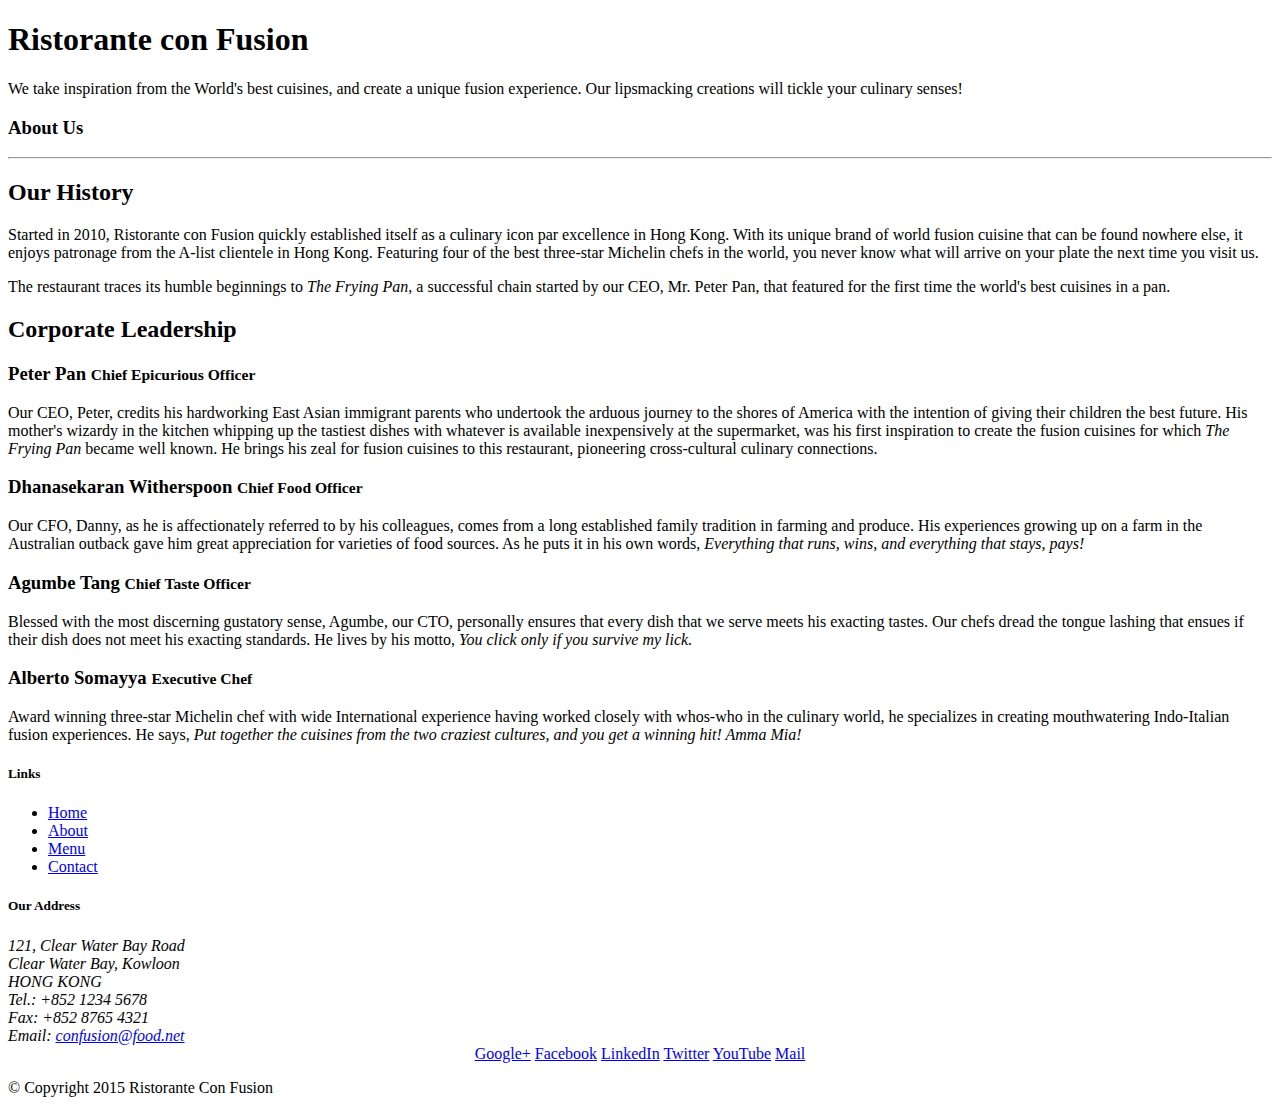
==== aboutus.html @ dd8f927a "Bootstrap Part 1" ====
<!DOCTYPE html>
<html lang="en">

<head>

     <!-- Required meta tags always come first -->
    <meta charset="utf-8">
    <meta name="viewport" content="width=device-width, initial-scale=1, shrink-to-fit=no">
    <meta http-equiv="x-ua-compatible" content="ie=edge">

    <!-- Bootstrap CSS -->
    <link rel="stylesheet" href="node_modules/bootstrap/dist/css/bootstrap.min.css">   

    <title>Ristorante Con Fusion: About Us</title>

</head>

<body>

    <header class="jumbotron">
        <div class="container">
            <div class="row row-header">
                <div class="col-12 col-sm-8">
                    <h1>Ristorante con Fusion</h1>
                    <p>We take inspiration from the World's best cuisines, and create a unique fusion experience. Our lipsmacking creations will tickle your culinary senses!</p>
                </div>
                <div class="col col-sm">
                </div>
            </div>
        </div>
    </header>

    <div>
        <div>
            <div>
               <h3>About Us</h3>
               <hr>
            </div>
        </div>
        
        <div>
            <div>
                <h2>Our History</h2>
                <p>Started in 2010, Ristorante con Fusion quickly established itself as a culinary icon par excellence in Hong Kong. With its unique brand of world fusion cuisine that can be found nowhere else, it enjoys patronage from the A-list clientele in Hong Kong.  Featuring four of the best three-star Michelin chefs in the world, you never know what will arrive on your plate the next time you visit us.</p>
                <p>The restaurant traces its humble beginnings to <em>The Frying Pan</em>, a successful chain started by our CEO, Mr. Peter Pan, that featured for the first time the world's best cuisines in a pan.</p>
            </div>
            <div>
            </div>
        </div>


        <div>
            <div>
                <h2>Corporate Leadership</h2>
                <h3>Peter Pan <small>Chief Epicurious Officer</small></h3>
                <p>Our CEO, Peter, credits his hardworking East Asian immigrant parents who undertook the arduous journey to the shores of America with the intention of giving their children the best future. His mother's wizardy in the kitchen whipping up the tastiest dishes with whatever is available inexpensively at the supermarket, was his first inspiration to create the fusion cuisines for which <em>The Frying Pan</em> became well known. He brings his zeal for fusion cuisines to this restaurant, pioneering cross-cultural culinary connections.</p>
                <h3>Dhanasekaran Witherspoon <small>Chief Food Officer</small></h3>
                <p>Our CFO, Danny, as he is affectionately referred to by his colleagues, comes from a long established family tradition in farming and produce. His experiences growing up on a farm in the Australian outback gave him great appreciation for varieties of food sources. As he puts it in his own words, <em>Everything that runs, wins, and everything that stays, pays!</em></p>
                <h3>Agumbe Tang <small>Chief Taste Officer</small></h3>
                <p>Blessed with the most discerning gustatory sense, Agumbe, our CTO, personally ensures that every dish that we serve meets his exacting tastes. Our chefs dread the tongue lashing that ensues if their dish does not meet his exacting standards. He lives by his motto, <em>You click only if you survive my lick.</em></p>
                <h3>Alberto Somayya <small>Executive Chef</small></h3>
                <p>Award winning three-star Michelin chef with wide International experience having worked closely with whos-who in the culinary world, he specializes in creating mouthwatering Indo-Italian fusion experiences. He says, <em>Put together the cuisines from the two craziest cultures, and you get a winning hit! Amma Mia!</em></p>
            </div>
       </div>

    </div>

    <footer class="footer">
        <div class="container-fluid">
            <div class="row">             
                <div class="col-5 offset-1 col-sm-2">
                    <h5>Links</h5>
                    <ul class="list-unstyled">
                        <li><a href="#">Home</a></li>
                        <li><a href="#">About</a></li>
                        <li><a href="#">Menu</a></li>
                        <li><a href="#">Contact</a></li>
                    </ul>
                </div>
                <div class="col-6 col-sm-5">
                    <h5>Our Address</h5>
                    <address>
		              121, Clear Water Bay Road<br>
		              Clear Water Bay, Kowloon<br>
		              HONG KONG<br>
		              Tel.: +852 1234 5678<br>
		              Fax: +852 8765 4321<br>
		              Email: <a href="mailto:confusion@food.net">confusion@food.net</a>
		           </address>
                </div>
                <div class="col-sm align-self-center">
                    <div style="text-align:center">
                        <a href="http://google.com/+">Google+</a>
                        <a href="http://www.facebook.com/profile.php?id=">Facebook</a>
                        <a href="http://www.linkedin.com/in/">LinkedIn</a>
                        <a href="http://twitter.com/">Twitter</a>
                        <a href="http://youtube.com/">YouTube</a>
                        <a href="mailto:">Mail</a>
                    </div>
                </div>
           </div>
           <div class="row justify-content-center">             
                <div class="col-auto">
                    <p>© Copyright 2015 Ristorante Con Fusion</p>
                </div>
           </div>
        </div>
    </footer>
<!-- jQuery first, then Tether, then Bootstrap JS. -->
    <script src="node_modules/jquery/dist/jquery.min.js"></script>
    <script src="node_modules/tether/dist/js/tether.min.js"></script>
    <script src="node_modules/bootstrap/dist/js/bootstrap.min.js"></script>
</body>

</html>
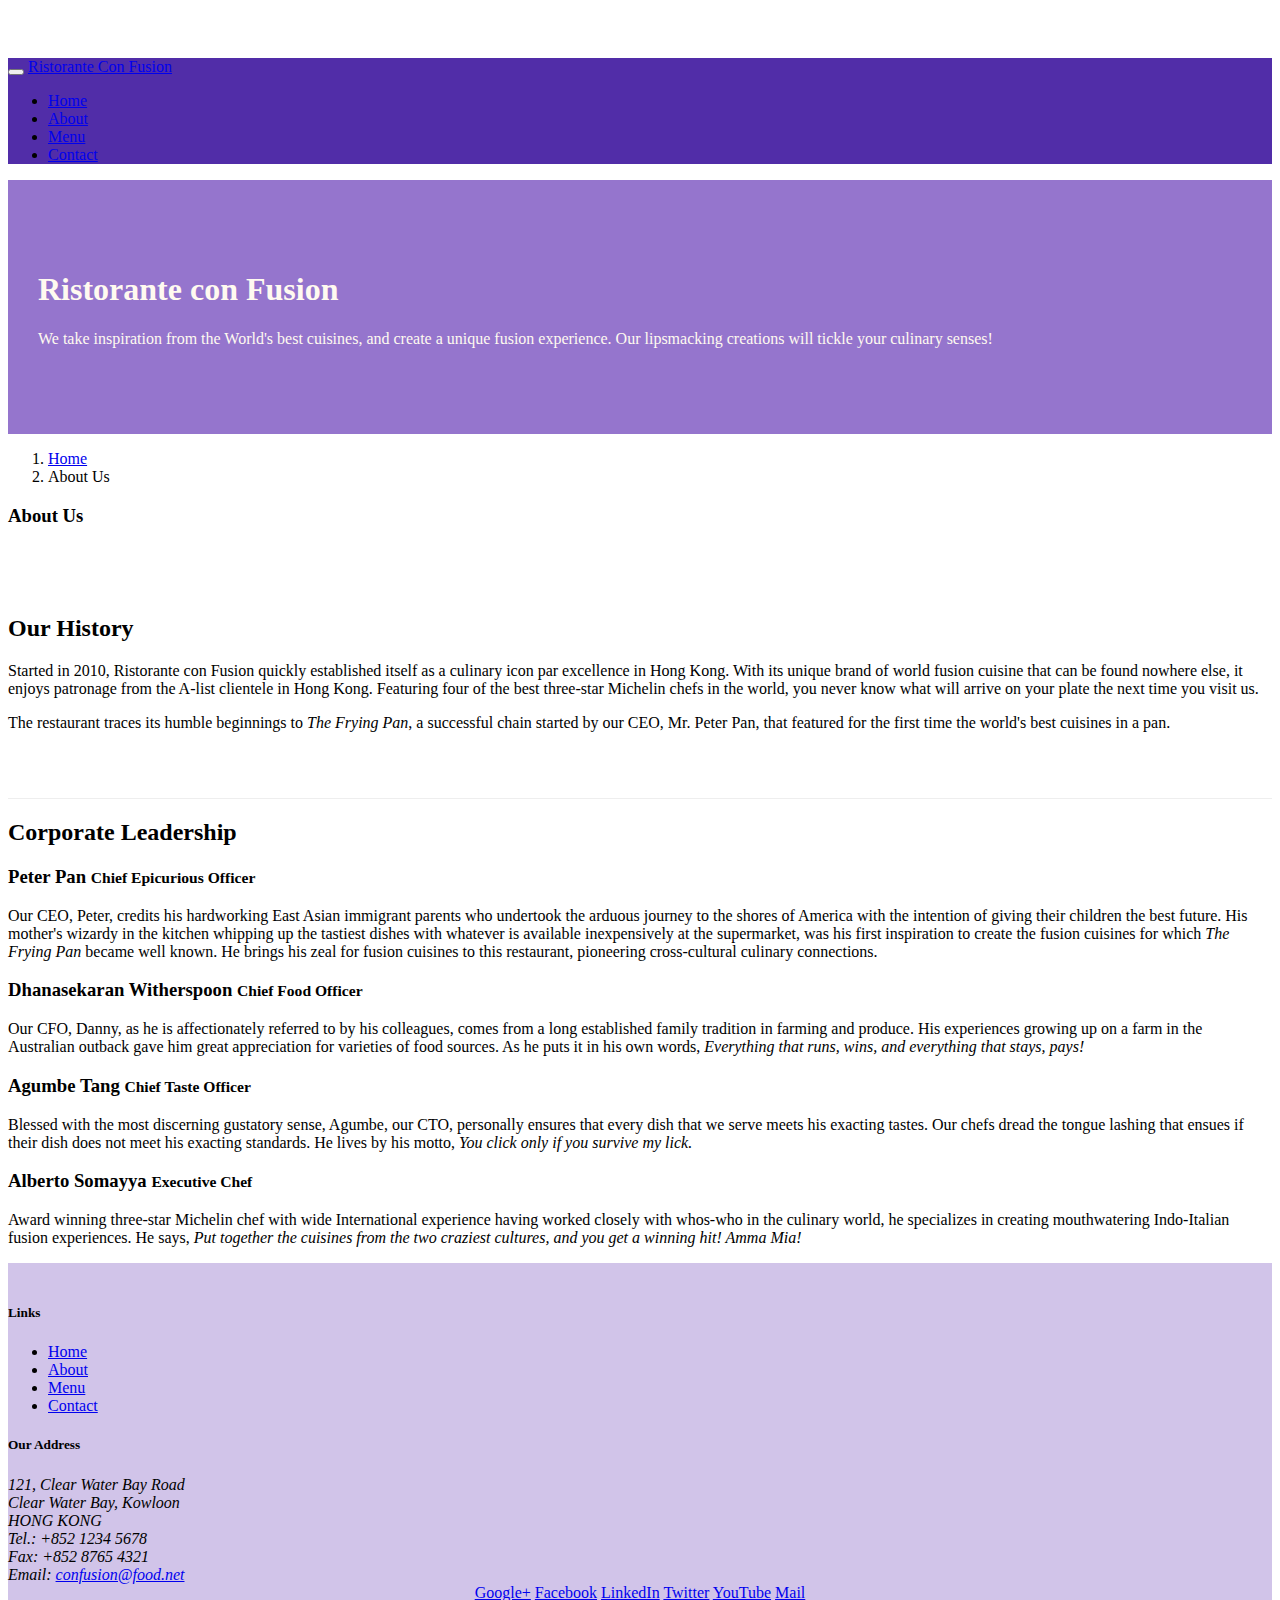
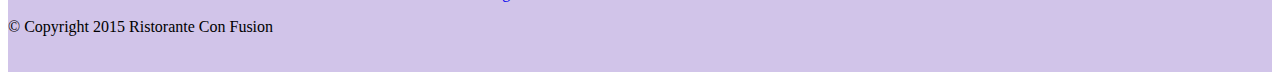
==== commit 287d7002: "navbar and navbar styling" ====
--- a/aboutus.html
+++ b/aboutus.html
@@ -11,13 +11,31 @@
     <!-- Bootstrap CSS -->
     <link rel="stylesheet" href="node_modules/bootstrap/dist/css/bootstrap.min.css">   
 
+    <link rel="stylesheet" href="css/styles.css">
+
     <title>Ristorante Con Fusion: About Us</title>
 
 </head>
 
 <body>
+<nav class="navbar navbar-inverse navbar-toggleable-sm fixed-top">
+        <div class="container">
+        <button class="navbar-toggler" type="button" data-toggle="collapse" data-target="#Navbar">
+            <span class="navbar-toggler-icon"></span>            
+        </button>
+        <a class="navbar-brand" href="./index.html">Ristorante Con Fusion</a>
+        <div class="collapse navbar-collapse" id="Navbar">
+            <ul class="navbar-nav">
+                <li class="nav-item"><a class="nav-link" href="./index.html">Home</a></li>
+                <li class="nav-item active"><a class="nav-link" href="#">About</a></li>
+                <li class="nav-item"><a class="nav-link" href="#">Menu</a></li>
+                <li class="nav-item"><a class="nav-link" href="#">Contact</a></li>
+            </ul> 
+        </div>
+        </div>       
+    </nav>
 
-    <header class="jumbotron">
+    <header class="jumbotron" id="about-jumbotron">
         <div class="container">
             <div class="row row-header">
                 <div class="col-12 col-sm-8">
@@ -31,35 +49,42 @@
     </header>
 
     <div>
-        <div>
-            <div>
-               <h3>About Us</h3>
-               <hr>
+        <div class="container">
+            <div class="row">
+                <ol class ="col-12 breadcrumb">
+                <li class="breadcrumb-item"><a href="./index.html">Home</a></li>
+                <li class="breadcrumb-item active"><a>About Us</a></li>
+                </ol>    
+                <div class ="col-12">
+                    <h3>About Us</h3>
+                </div>    
             </div>
         </div>
         
-        <div>
-            <div>
-                <h2>Our History</h2>
-                <p>Started in 2010, Ristorante con Fusion quickly established itself as a culinary icon par excellence in Hong Kong. With its unique brand of world fusion cuisine that can be found nowhere else, it enjoys patronage from the A-list clientele in Hong Kong.  Featuring four of the best three-star Michelin chefs in the world, you never know what will arrive on your plate the next time you visit us.</p>
-                <p>The restaurant traces its humble beginnings to <em>The Frying Pan</em>, a successful chain started by our CEO, Mr. Peter Pan, that featured for the first time the world's best cuisines in a pan.</p>
-            </div>
+        <div class="container">
+            <div class="row row-content">
+                <div class="col-sm-6 col-xs-12">
+                    <h2>Our History</h2>
+                    <p>Started in 2010, Ristorante con Fusion quickly established itself as a culinary icon par excellence in Hong Kong. With its unique brand of world fusion cuisine that can be found nowhere else, it enjoys patronage from the A-list clientele in Hong Kong.  Featuring four of the best three-star Michelin chefs in the world, you never know what will arrive on your plate the next time you visit us.</p>
+                    <p>The restaurant traces its humble beginnings to <em>The Frying Pan</em>, a successful chain started by our CEO, Mr. Peter Pan, that featured for the first time the world's best cuisines in a pan.</p>
+                </div>
+            </div>    
             <div>
             </div>
         </div>
 
 
-        <div>
+        <div class="container">
             <div>
                 <h2>Corporate Leadership</h2>
                 <h3>Peter Pan <small>Chief Epicurious Officer</small></h3>
-                <p>Our CEO, Peter, credits his hardworking East Asian immigrant parents who undertook the arduous journey to the shores of America with the intention of giving their children the best future. His mother's wizardy in the kitchen whipping up the tastiest dishes with whatever is available inexpensively at the supermarket, was his first inspiration to create the fusion cuisines for which <em>The Frying Pan</em> became well known. He brings his zeal for fusion cuisines to this restaurant, pioneering cross-cultural culinary connections.</p>
+                <p class="hidden-xs-down">Our CEO, Peter, credits his hardworking East Asian immigrant parents who undertook the arduous journey to the shores of America with the intention of giving their children the best future. His mother's wizardy in the kitchen whipping up the tastiest dishes with whatever is available inexpensively at the supermarket, was his first inspiration to create the fusion cuisines for which <em>The Frying Pan</em> became well known. He brings his zeal for fusion cuisines to this restaurant, pioneering cross-cultural culinary connections.</p>
                 <h3>Dhanasekaran Witherspoon <small>Chief Food Officer</small></h3>
-                <p>Our CFO, Danny, as he is affectionately referred to by his colleagues, comes from a long established family tradition in farming and produce. His experiences growing up on a farm in the Australian outback gave him great appreciation for varieties of food sources. As he puts it in his own words, <em>Everything that runs, wins, and everything that stays, pays!</em></p>
+                <p class="hidden-xs-down">Our CFO, Danny, as he is affectionately referred to by his colleagues, comes from a long established family tradition in farming and produce. His experiences growing up on a farm in the Australian outback gave him great appreciation for varieties of food sources. As he puts it in his own words, <em>Everything that runs, wins, and everything that stays, pays!</em></p>
                 <h3>Agumbe Tang <small>Chief Taste Officer</small></h3>
-                <p>Blessed with the most discerning gustatory sense, Agumbe, our CTO, personally ensures that every dish that we serve meets his exacting tastes. Our chefs dread the tongue lashing that ensues if their dish does not meet his exacting standards. He lives by his motto, <em>You click only if you survive my lick.</em></p>
+                <p class="hidden-xs-down">Blessed with the most discerning gustatory sense, Agumbe, our CTO, personally ensures that every dish that we serve meets his exacting tastes. Our chefs dread the tongue lashing that ensues if their dish does not meet his exacting standards. He lives by his motto, <em>You click only if you survive my lick.</em></p>
                 <h3>Alberto Somayya <small>Executive Chef</small></h3>
-                <p>Award winning three-star Michelin chef with wide International experience having worked closely with whos-who in the culinary world, he specializes in creating mouthwatering Indo-Italian fusion experiences. He says, <em>Put together the cuisines from the two craziest cultures, and you get a winning hit! Amma Mia!</em></p>
+                <p class="hidden-xs-down">Award winning three-star Michelin chef with wide International experience having worked closely with whos-who in the culinary world, he specializes in creating mouthwatering Indo-Italian fusion experiences. He says, <em>Put together the cuisines from the two craziest cultures, and you get a winning hit! Amma Mia!</em></p>
             </div>
        </div>
 
@@ -71,7 +96,7 @@
                 <div class="col-5 offset-1 col-sm-2">
                     <h5>Links</h5>
                     <ul class="list-unstyled">
-                        <li><a href="#">Home</a></li>
+                        <li><a href="#./index.html">Home</a></li>
                         <li><a href="#">About</a></li>
                         <li><a href="#">Menu</a></li>
                         <li><a href="#">Contact</a></li>
--- a/css/styles.css
+++ b/css/styles.css
@@ -0,0 +1,45 @@
+.row-header {
+	margin: 0px auto;
+	padding: 0px auto;
+}
+
+.row-content {
+	margin: 0px auto;
+	padding: 50px 0px 50px 0px;
+	border-bottom: 1px ridge;
+	min-height: 30px;
+}
+
+.footer {
+	background-color: #D1C4E9;
+	margin: 0px auto;
+	padding: 20px 0px 20px 0px;
+}
+
+.jumbotron {
+	padding: 70px 30px 70px 30px;
+	margin: 0px auto;
+	background: #9575CD;
+	color: floralwhite;
+}
+
+.address {
+	font-size: 80%;
+	margin: 0px;
+	color: #0f0f0f;
+}
+
+///about page///
+
+#about-jumbotron {
+	background-color: purple;
+}
+
+body {
+	padding: 50px 0px 0px 0px;
+	z-index: 0;
+}
+
+.navbar-inverse {
+	background-color: #512DA8;
+}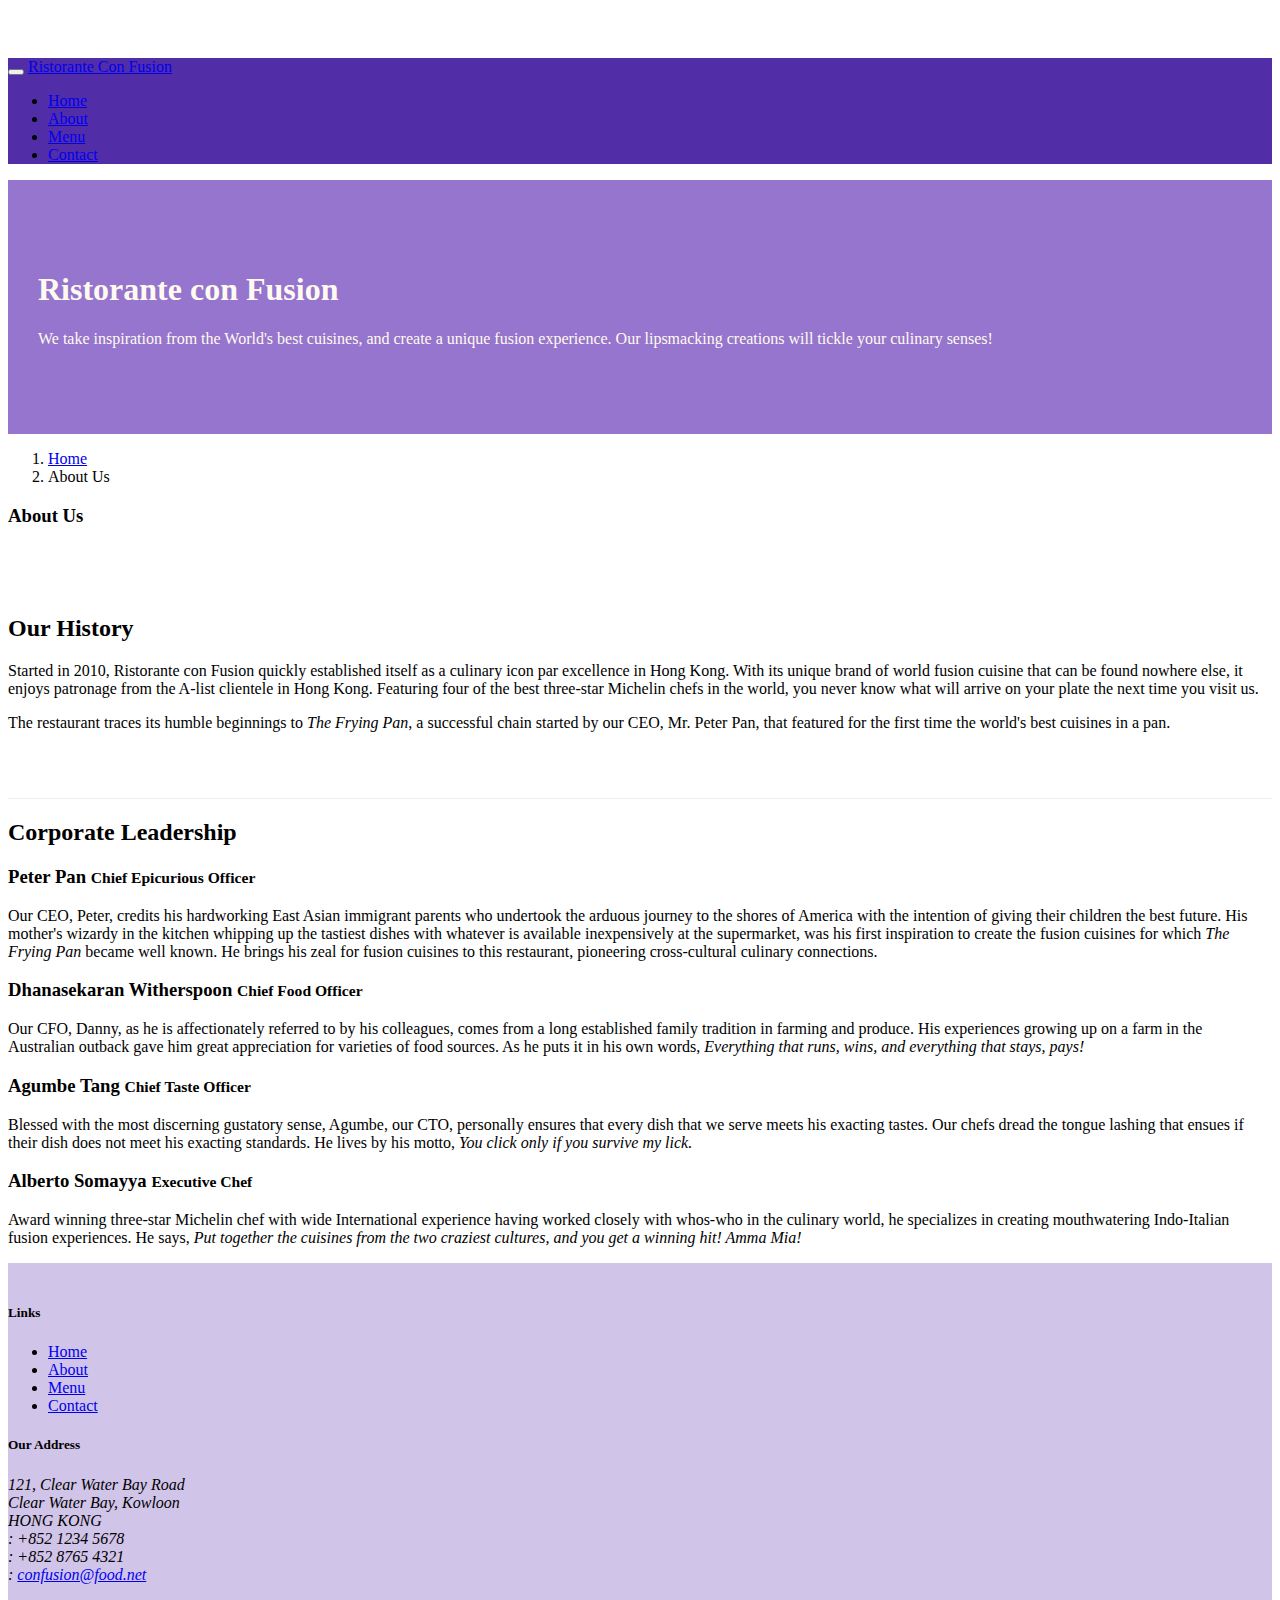
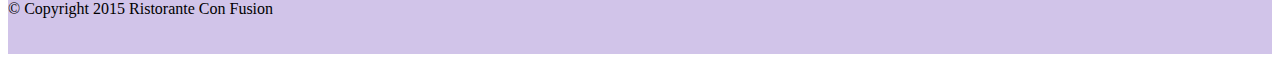
==== commit 0b0cb481: "Icon Fonts" ====
--- a/aboutus.html
+++ b/aboutus.html
@@ -10,7 +10,8 @@
 
     <!-- Bootstrap CSS -->
     <link rel="stylesheet" href="node_modules/bootstrap/dist/css/bootstrap.min.css">   
-
+    <link rel="stylesheet" href="node_modules/font-awesome/css/font-awesome.min.css">
+    <link rel="stylesheet" href="css/bootstrap-social.css">
     <link rel="stylesheet" href="css/styles.css">
 
     <title>Ristorante Con Fusion: About Us</title>
@@ -26,10 +27,10 @@
         <a class="navbar-brand" href="./index.html">Ristorante Con Fusion</a>
         <div class="collapse navbar-collapse" id="Navbar">
             <ul class="navbar-nav">
-                <li class="nav-item"><a class="nav-link" href="./index.html">Home</a></li>
-                <li class="nav-item active"><a class="nav-link" href="#">About</a></li>
-                <li class="nav-item"><a class="nav-link" href="#">Menu</a></li>
-                <li class="nav-item"><a class="nav-link" href="#">Contact</a></li>
+                <li class="nav-item"><a class="nav-link" href="./index.html"><span class="fa fa-home"></span>  Home</a></li>
+                <li class="nav-item active"><a class="nav-link" href="#"><span class="fa fa-info fa-lg"></span>  About</a></li>
+                <li class="nav-item"><a class="nav-link" href="#">  Menu</a></li>
+                <li class="nav-item"><a class="nav-link" href="#"><span class="fa fa-address-card fa-lg"></span>  Contact</a></li>
             </ul> 
         </div>
         </div>       
@@ -102,25 +103,26 @@
                         <li><a href="#">Contact</a></li>
                     </ul>
                 </div>
-                <div class="col-6 col-sm-5">
+                <div class="col-5 col-sm-2">
                     <h5>Our Address</h5>
                     <address>
-		              121, Clear Water Bay Road<br>
-		              Clear Water Bay, Kowloon<br>
-		              HONG KONG<br>
-		              Tel.: +852 1234 5678<br>
-		              Fax: +852 8765 4321<br>
-		              Email: <a href="mailto:confusion@food.net">confusion@food.net</a>
-		           </address>
+                      121, Clear Water Bay Road<br>
+                      Clear Water Bay, Kowloon<br>
+                      HONG KONG<br>
+                    <i class="fa fa-phone fa-lg"></i>: +852 1234 5678<br>
+                    <i class="fa fa-fax fa-lg"></i>: +852 8765 4321<br>
+                    <i class="fa fa-envelope fa-lg"></i>: 
+                                 <a href="mailto:confusion@food.net">confusion@food.net</a>
+                   </address>
                 </div>
-                <div class="col-sm align-self-center">
+                <div class="col col-sm-4 align-self-center">
                     <div style="text-align:center">
-                        <a href="http://google.com/+">Google+</a>
-                        <a href="http://www.facebook.com/profile.php?id=">Facebook</a>
-                        <a href="http://www.linkedin.com/in/">LinkedIn</a>
-                        <a href="http://twitter.com/">Twitter</a>
-                        <a href="http://youtube.com/">YouTube</a>
-                        <a href="mailto:">Mail</a>
+                        <a class="btn btn-social-icon btn-google-plus" href="http://google.com/+"><i class="fa fa-google-plus"></i></a>
+                        <a class="btn btn-social-icon btn-facebook" href="http://www.facebook.com/profile.php?id="><i class="fa fa-facebook"></i></a>
+                        <a class="btn btn-social-icon btn-linkedin" href="http://www.linkedin.com/in/"><i class="fa fa-linkedin"></i></a>
+                        <a class="btn btn-social-icon btn-twitter" href="http://twitter.com/"><i class="fa fa-twitter"></i></a>
+                        <a class="btn btn-social-icon btn-youtube" href="http://youtube.com/"><i class="fa fa-youtube"></i></a>
+                        <a class="btn btn-social-icon" href="mailto:"><i class="fa fa-envelope-o"></i></a>
                     </div>
                 </div>
            </div>
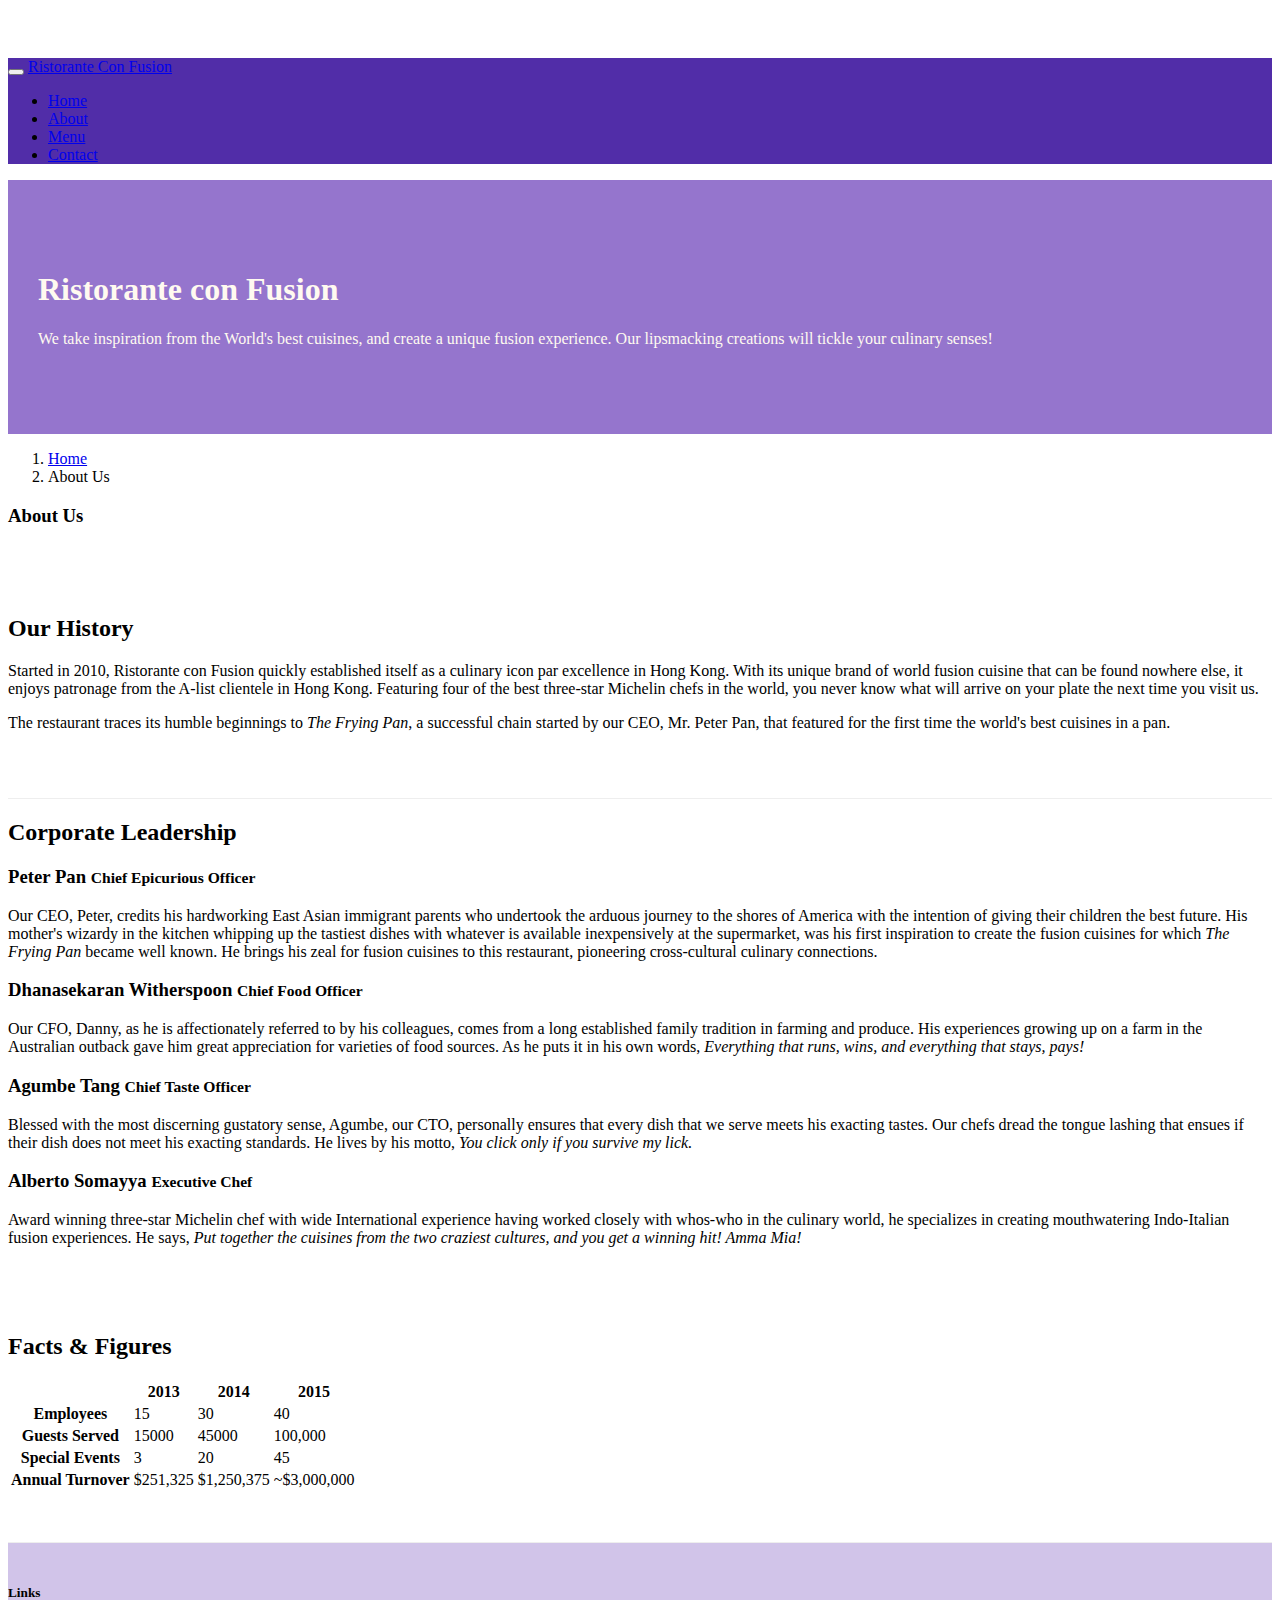
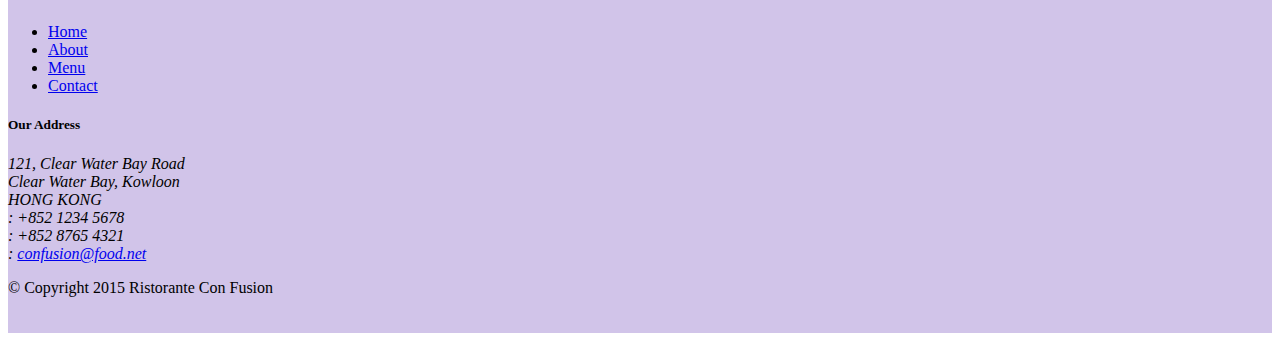
==== commit 9cd45063: "buttons, tables, forms" ====
--- a/aboutus.html
+++ b/aboutus.html
@@ -30,7 +30,7 @@
                 <li class="nav-item"><a class="nav-link" href="./index.html"><span class="fa fa-home"></span>  Home</a></li>
                 <li class="nav-item active"><a class="nav-link" href="#"><span class="fa fa-info fa-lg"></span>  About</a></li>
                 <li class="nav-item"><a class="nav-link" href="#">  Menu</a></li>
-                <li class="nav-item"><a class="nav-link" href="#"><span class="fa fa-address-card fa-lg"></span>  Contact</a></li>
+                <li class="nav-item"><a class="nav-link" href="./contactus.html"><span class="fa fa-address-card fa-lg"></span>  Contact</a></li>
             </ul> 
         </div>
         </div>       
@@ -88,7 +88,52 @@
                 <p class="hidden-xs-down">Award winning three-star Michelin chef with wide International experience having worked closely with whos-who in the culinary world, he specializes in creating mouthwatering Indo-Italian fusion experiences. He says, <em>Put together the cuisines from the two craziest cultures, and you get a winning hit! Amma Mia!</em></p>
             </div>
        </div>
+       <div class="row row-content">
+            <div class="col-12 col-sm-9">
+                <h2>Facts &amp; Figures</h2>
+                <div class="table-responsive">
+                    <table class="table table-striped">
+                    <thead class="thead-inverse">
+                        <tr>
+                            <th>&nbsp;</th>
+                            <th>2013</th>
+                            <th>2014</th>
+                            <th>2015</th>
+                        </tr>
+                    </thead>
+                        <tbody>
+                            <tr>
+                                <th>Employees</th>
+                                <td>15</td>
+                                <td>30</td>
+                                <td>40</td>
+                            </tr>
+                            <tr>
+                                <th>Guests Served</th>
+                                <td>15000</td>
+                                <td>45000</td>
+                                <td>100,000</td>
+                            </tr>
+                            <tr>
+                                <th>Special Events</th>
+                                <td>3</td>
+                                <td>20</td>
+                                <td>45</td>
+                            </tr>
+                            <tr>
+                                <th>Annual Turnover</th>
+                                <td>$251,325</td>
+                                <td>$1,250,375</td>
+                                <td>~$3,000,000</td>
+                            </tr>
+                        </tbody>
+                    </table>
+                </div>
+            </div>    
+            <div class="col-12 col-sm-3">
 
+            </div>
+       </div>
     </div>
 
     <footer class="footer">
@@ -100,7 +145,7 @@
                         <li><a href="#./index.html">Home</a></li>
                         <li><a href="#">About</a></li>
                         <li><a href="#">Menu</a></li>
-                        <li><a href="#">Contact</a></li>
+                        <li><a href="./contactus.html">Contact</a></li>
                     </ul>
                 </div>
                 <div class="col-5 col-sm-2">
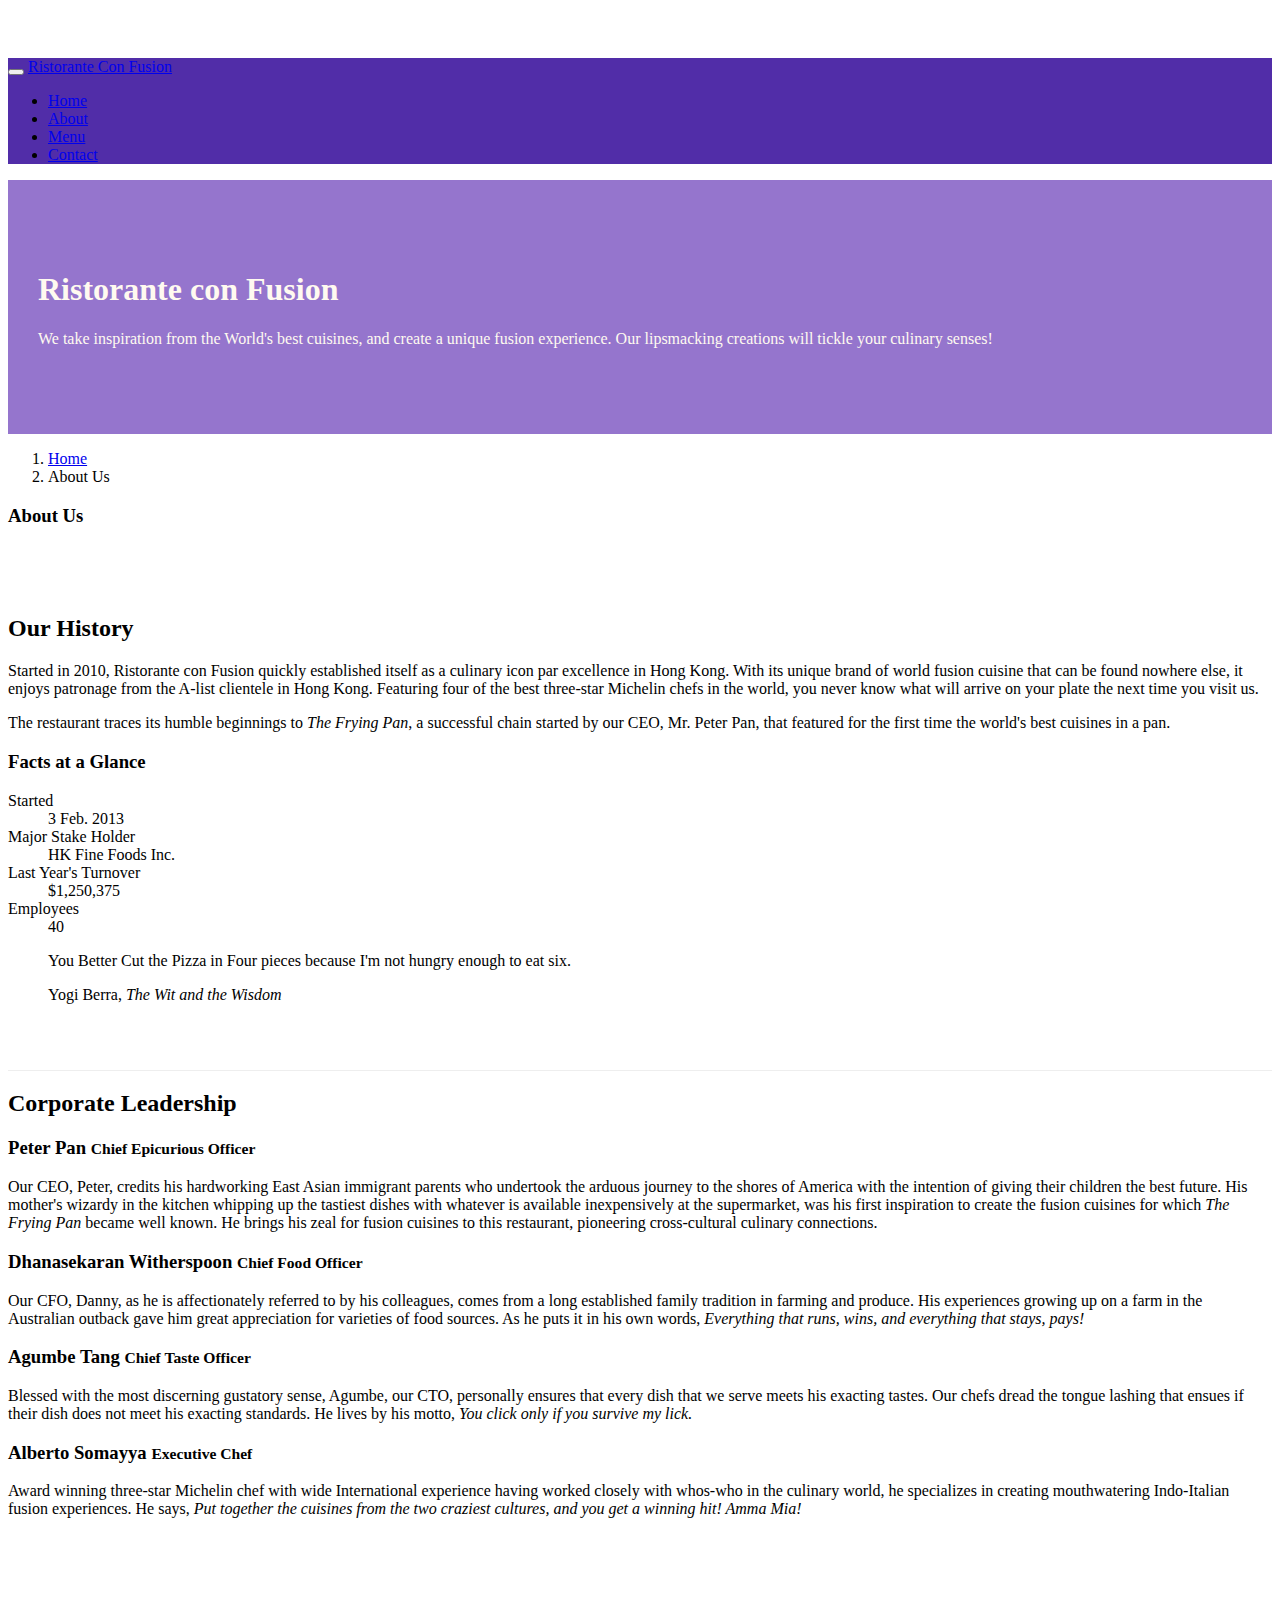
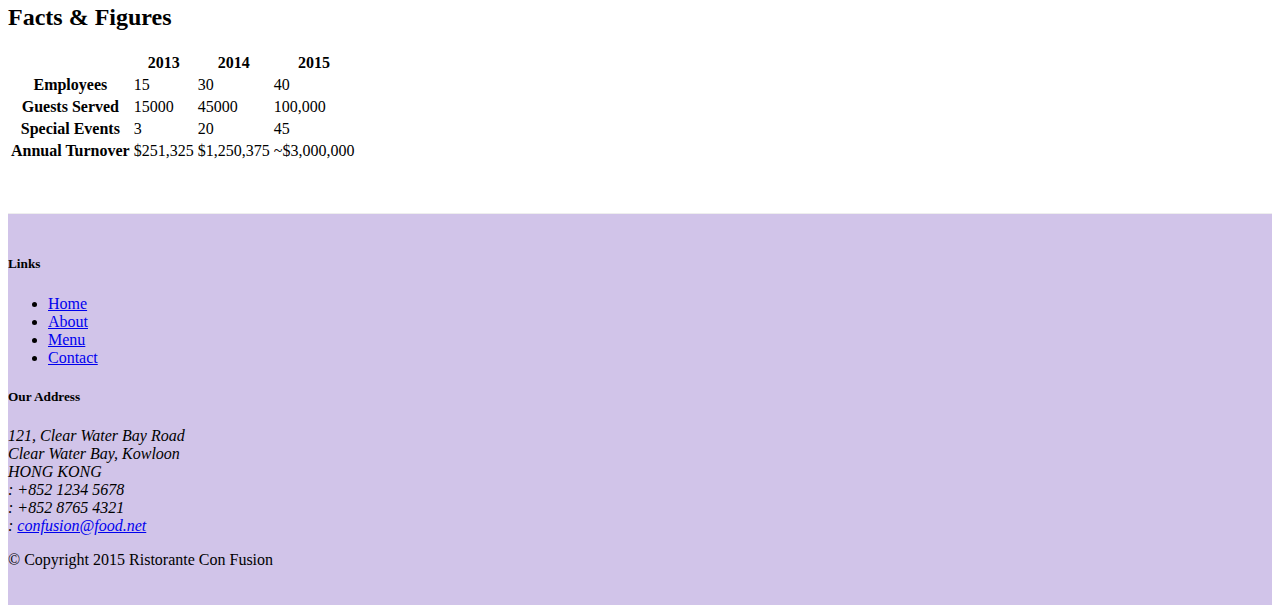
==== commit ff87fa58: "Added Cards" ====
--- a/aboutus.html
+++ b/aboutus.html
@@ -68,9 +68,34 @@
                     <h2>Our History</h2>
                     <p>Started in 2010, Ristorante con Fusion quickly established itself as a culinary icon par excellence in Hong Kong. With its unique brand of world fusion cuisine that can be found nowhere else, it enjoys patronage from the A-list clientele in Hong Kong.  Featuring four of the best three-star Michelin chefs in the world, you never know what will arrive on your plate the next time you visit us.</p>
                     <p>The restaurant traces its humble beginnings to <em>The Frying Pan</em>, a successful chain started by our CEO, Mr. Peter Pan, that featured for the first time the world's best cuisines in a pan.</p>
-                </div>
-            </div>    
-            <div>
+                </div>   
+            <div class="col-sm">
+                <div class="card">
+                    <h3 class="card-header bg-primary text-white">Facts at a Glance</h3>
+                        <div class="card-block">
+                            <dl class="row">
+                                <dt class="col-6">Started</dt>
+                                <dd class="col-6">3 Feb. 2013</dd>
+                                <dt class="col-6">Major Stake Holder</dt>
+                                <dd class="col-6">HK Fine Foods Inc.</dd>
+                                <dt class="col-6">Last Year's Turnover</dt>
+                                <dd class="col-6">$1,250,375</dd>
+                                <dt class="col-6">Employees</dt>
+                                <dd class="col-6">40</dd>
+                            </dl>
+                        </div>
+                    </div>
+                </div>
+                <div class="col-12">
+                    <div class="card card-block bg-faded">
+                        <blockquote class="blockquote">
+                            <p class="mb-0">You Better Cut the Pizza in Four pieces because I'm not hungry enough to eat six.</p>
+                            <footer class="blockquote">Yogi Berra, 
+                                <cite title="Source Title">The Wit and the Wisdom</cite>
+                            </footer> 
+                        </blockquote>        
+                    </div>
+                </div>
             </div>
         </div>
 
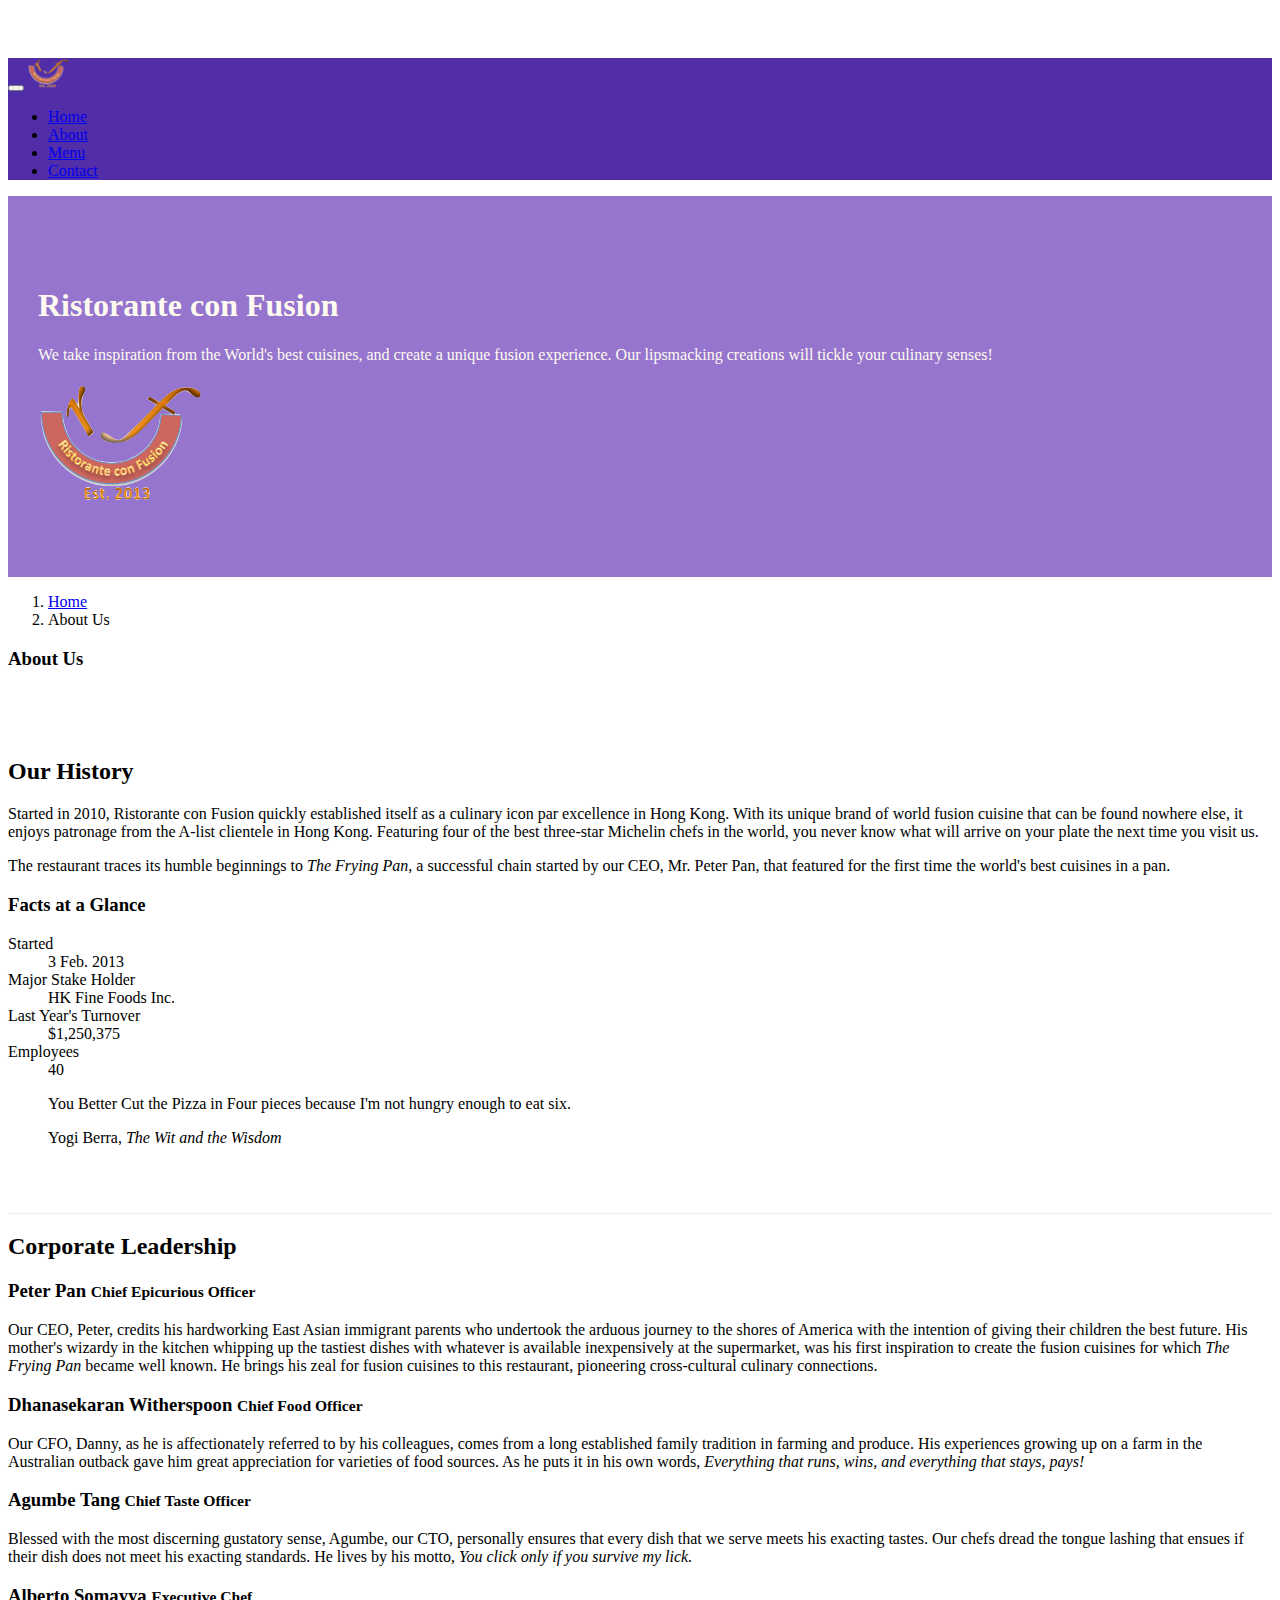
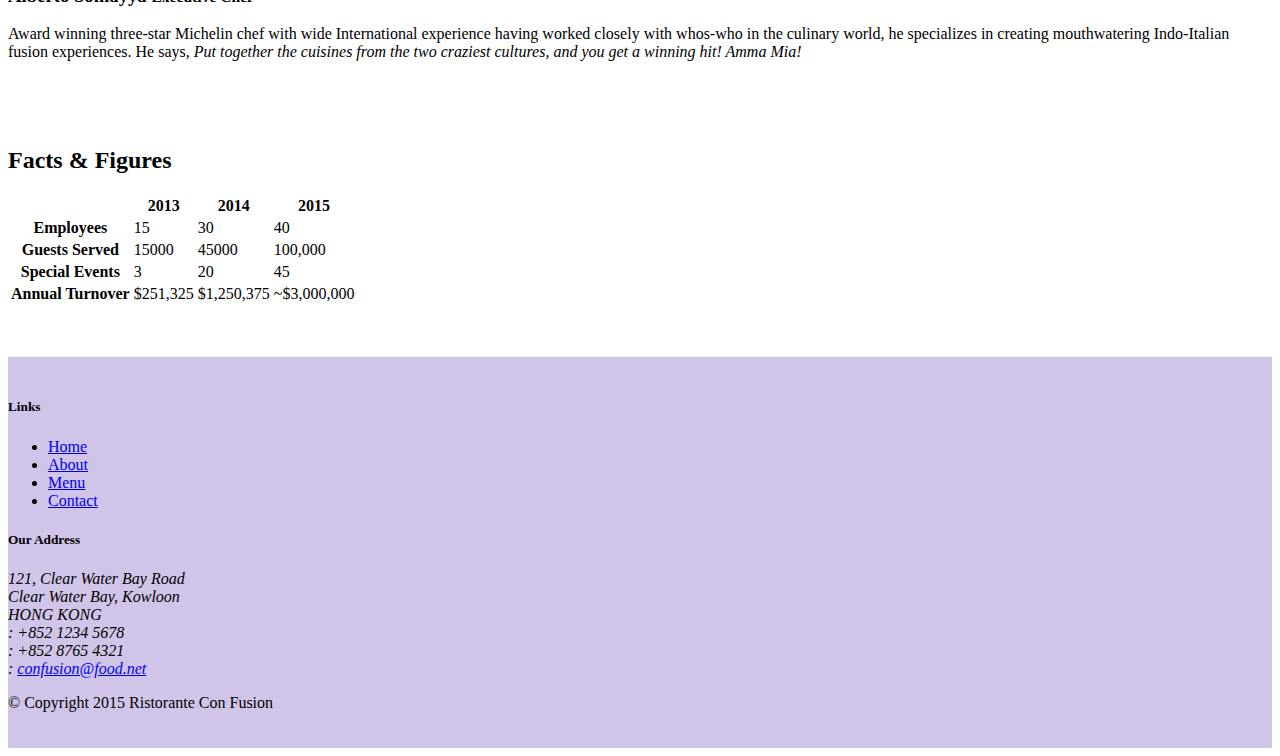
==== commit e8bf67e0: "images and media" ====
--- a/aboutus.html
+++ b/aboutus.html
@@ -24,7 +24,7 @@
         <button class="navbar-toggler" type="button" data-toggle="collapse" data-target="#Navbar">
             <span class="navbar-toggler-icon"></span>            
         </button>
-        <a class="navbar-brand" href="./index.html">Ristorante Con Fusion</a>
+        <a class="navbar-brand" href="./index.html"><img src="img/logo.png" alt="logo broko" height="30" width="41"></a>
         <div class="collapse navbar-collapse" id="Navbar">
             <ul class="navbar-nav">
                 <li class="nav-item"><a class="nav-link" href="./index.html"><span class="fa fa-home"></span>  Home</a></li>
@@ -43,7 +43,8 @@
                     <h1>Ristorante con Fusion</h1>
                     <p>We take inspiration from the World's best cuisines, and create a unique fusion experience. Our lipsmacking creations will tickle your culinary senses!</p>
                 </div>
-                <div class="col col-sm">
+                <div class="col col-sm align-self-center">
+                    <img src="img/logo.png" class="img-fluid">
                 </div>
             </div>
         </div>
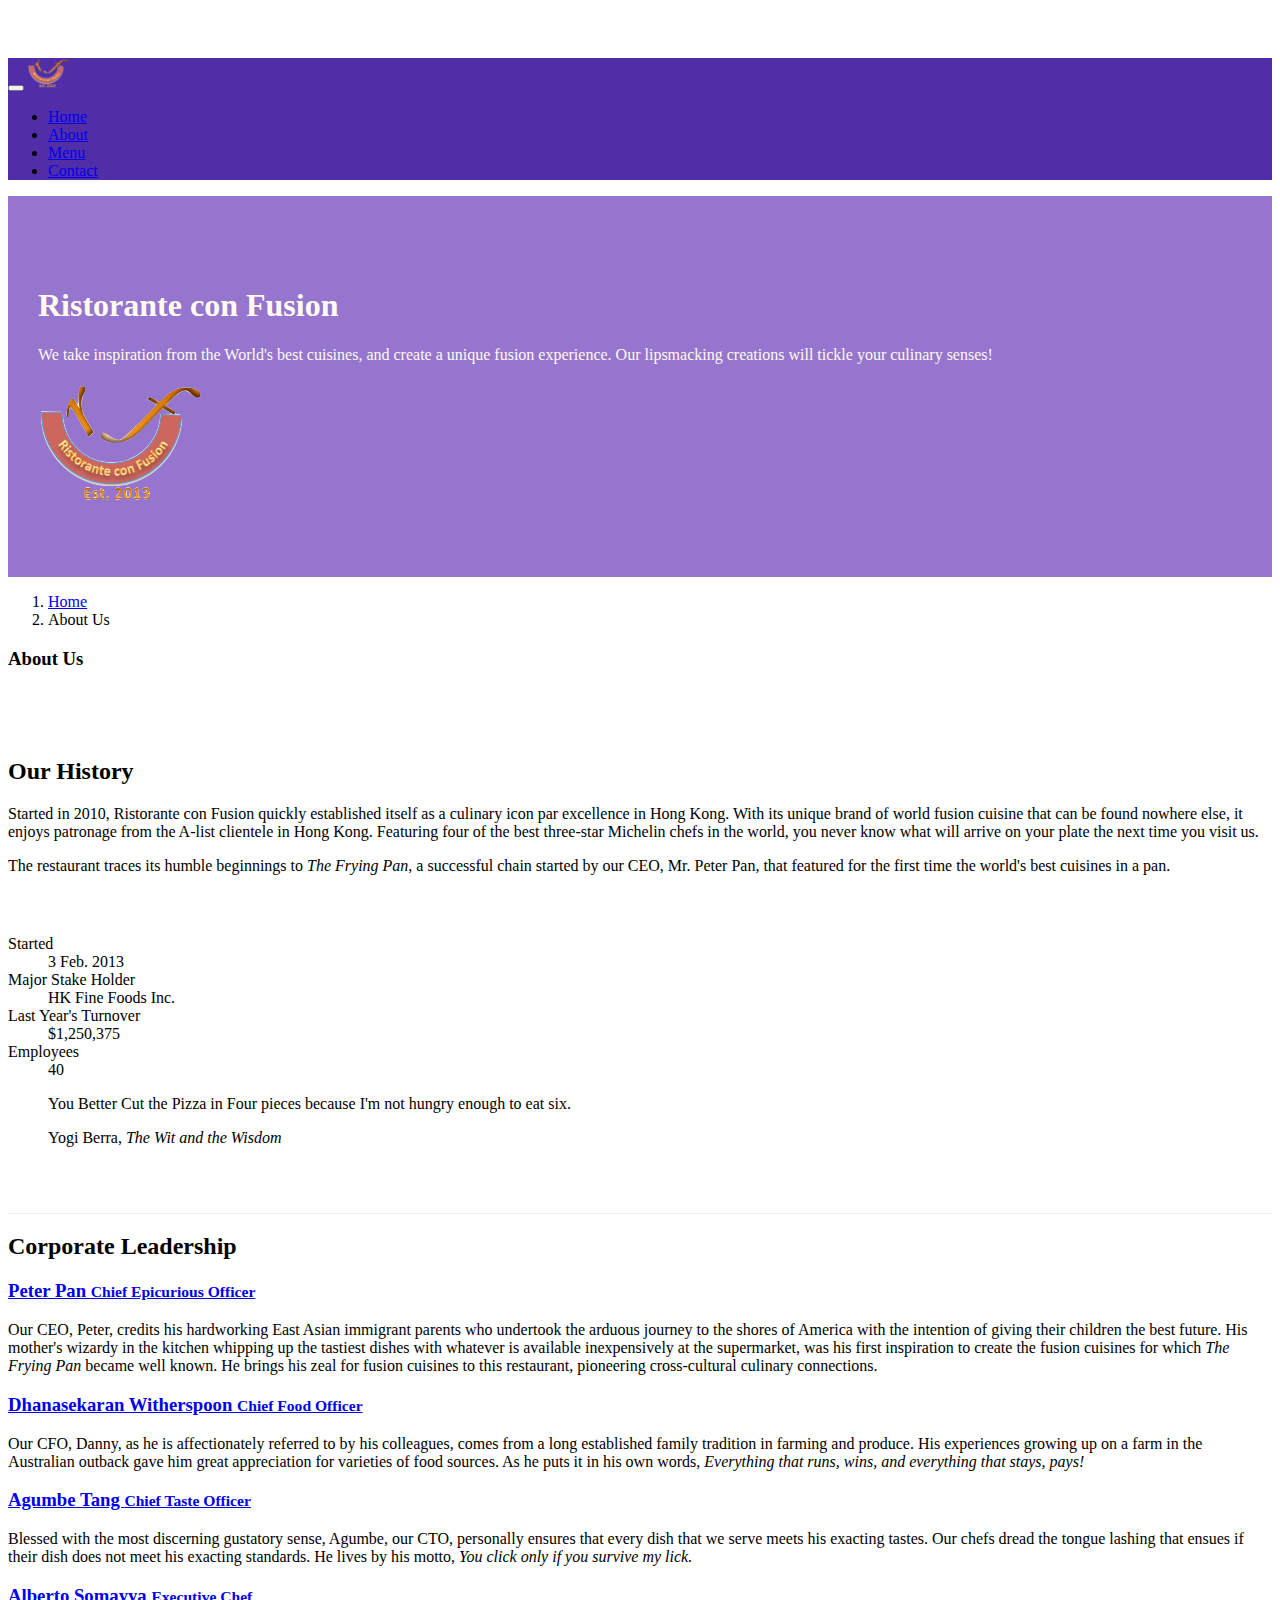
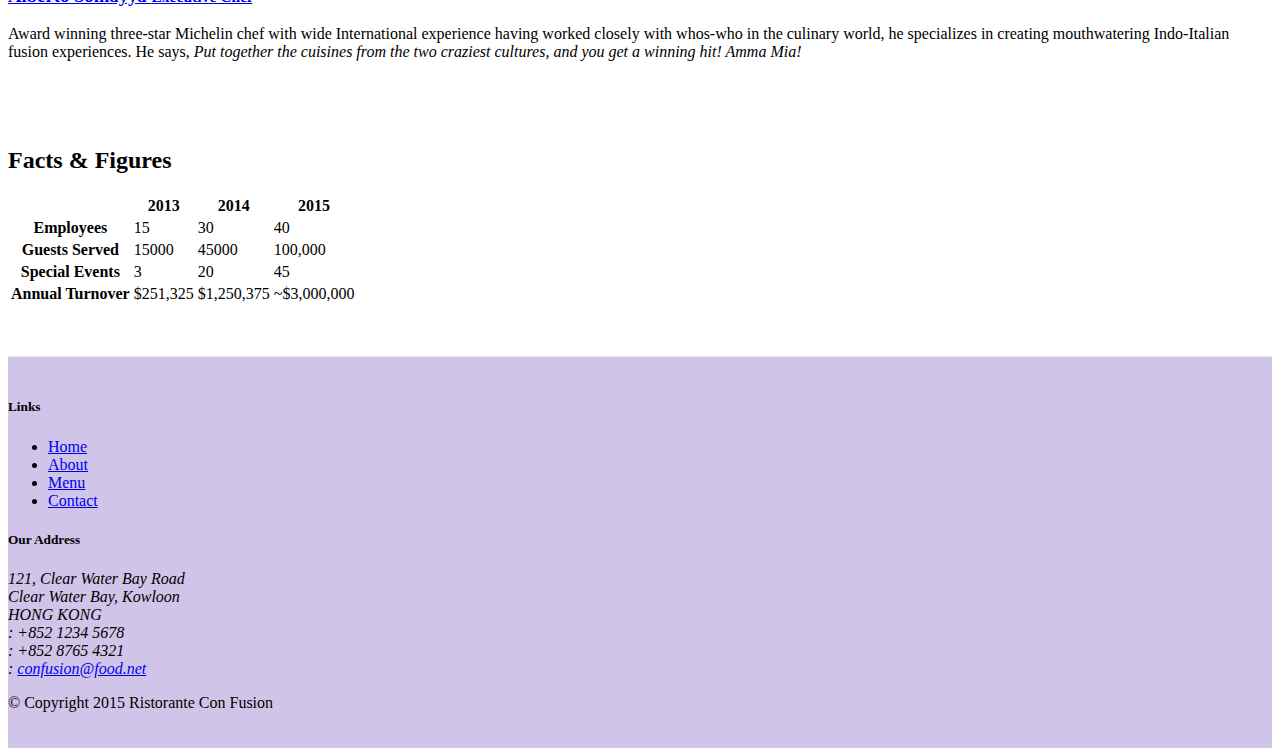
==== commit 659cfb87: "accordion" ====
--- a/aboutus.html
+++ b/aboutus.html
@@ -101,17 +101,62 @@
         </div>
 
 
-        <div class="container">
+        <div class="col">
             <div>
                 <h2>Corporate Leadership</h2>
-                <h3>Peter Pan <small>Chief Epicurious Officer</small></h3>
-                <p class="hidden-xs-down">Our CEO, Peter, credits his hardworking East Asian immigrant parents who undertook the arduous journey to the shores of America with the intention of giving their children the best future. His mother's wizardy in the kitchen whipping up the tastiest dishes with whatever is available inexpensively at the supermarket, was his first inspiration to create the fusion cuisines for which <em>The Frying Pan</em> became well known. He brings his zeal for fusion cuisines to this restaurant, pioneering cross-cultural culinary connections.</p>
-                <h3>Dhanasekaran Witherspoon <small>Chief Food Officer</small></h3>
-                <p class="hidden-xs-down">Our CFO, Danny, as he is affectionately referred to by his colleagues, comes from a long established family tradition in farming and produce. His experiences growing up on a farm in the Australian outback gave him great appreciation for varieties of food sources. As he puts it in his own words, <em>Everything that runs, wins, and everything that stays, pays!</em></p>
-                <h3>Agumbe Tang <small>Chief Taste Officer</small></h3>
-                <p class="hidden-xs-down">Blessed with the most discerning gustatory sense, Agumbe, our CTO, personally ensures that every dish that we serve meets his exacting tastes. Our chefs dread the tongue lashing that ensues if their dish does not meet his exacting standards. He lives by his motto, <em>You click only if you survive my lick.</em></p>
-                <h3>Alberto Somayya <small>Executive Chef</small></h3>
-                <p class="hidden-xs-down">Award winning three-star Michelin chef with wide International experience having worked closely with whos-who in the culinary world, he specializes in creating mouthwatering Indo-Italian fusion experiences. He says, <em>Put together the cuisines from the two craziest cultures, and you get a winning hit! Amma Mia!</em></p>
+                
+
+                <!-- Tab panes -->
+                <div id="accordion" role="tablist">
+                    <div class="card">
+                        <div class="card-header" role="tab" id="peterhead">
+                            <h3 class="mb-0">
+                                <a data-toggle="collapse" data-parent="#accordion" href="#peter">
+                                Peter Pan <small>Chief Epicurious Officer</small></a>
+                            </h3>
+                        </div>
+                    <div class="collapse show" id="peter" role="tabpanel">
+                        <div class="card-block">
+                            <p class="hidden-xs-down">Our CEO, Peter, credits his hardworking East Asian immigrant parents who undertook the arduous journey to the shores of America with the intention of giving their children the best future. His mother's wizardy in the kitchen whipping up the tastiest dishes with whatever is available inexpensively at the supermarket, was his first inspiration to create the fusion cuisines for which <em>The Frying Pan</em> became well known. He brings his zeal for fusion cuisines to this restaurant, pioneering cross-cultural culinary connections.</p>
+                        </div>
+                    </div>
+                    <div class="card">
+                        <div class="card-header" role="tab" id="dannyhead">
+                        <h3 class="mb-0">
+                            <a class="collapsed" data-toggle="collapse" data-parent="#accordion" href="#danny">
+                            Dhanasekaran Witherspoon <small>Chief Food Officer</small>
+                            </a>
+                        </h3>
+                    </div>
+                    <div class="collapse" id="danny" role="tabpanel">
+                        <div class="card-block">
+                            <p class="hidden-xs-down">Our CFO, Danny, as he is affectionately referred to by his colleagues, comes from a long established family tradition in farming and produce. His experiences growing up on a farm in the Australian outback gave him great appreciation for varieties of food sources. As he puts it in his own words, <em>Everything that runs, wins, and everything that stays, pays!</em></p>
+                        </div>
+                    </div><div class="card">
+                        <div class="card-header" role="tab" id="agumbehead">
+                            <h3 class="mb-0">
+                                <a class="collapsed" data-toggle="collapse" data-parent="#accordion" href="#agumbe">
+                                Agumbe Tang <small>Chief Taste Officer</small></a>
+                            </h3>
+                        </div>
+                    <div class="collapse" id="agumbe" role="tabpanel">
+                        <div class="card-block">
+                            <p class="hidden-xs-down">Blessed with the most discerning gustatory sense, Agumbe, our CTO, personally ensures that every dish that we serve meets his exacting tastes. Our chefs dread the tongue lashing that ensues if their dish does not meet his exacting standards. He lives by his motto, <em>You click only if you survive my lick.</em></p>
+                        </div>
+                    </div>
+                    </div><div class="card">
+                        <div class="card-header" role="tab" id="albertohead">
+                            <h3 class="mb-0">
+                                <a class="collapsed" data-toggle="collapse" data-parent="#accordion" href="#alberto">
+                                Alberto Somayya <small>Executive Chef</small></a>
+                            </h3>
+                        </div>
+                    <div class="collapse" id="alberto" role="tabpanel">
+                        <div class="card-block">
+                            <p class="hidden-xs-down">Award winning three-star Michelin chef with wide International experience having worked closely with whos-who in the culinary world, he specializes in creating mouthwatering Indo-Italian fusion experiences. He says, <em>Put together the cuisines from the two craziest cultures, and you get a winning hit! Amma Mia!</em></p>
+                        </div>
+                    </div>
+                </div>
             </div>
        </div>
        <div class="row row-content">
--- a/css/styles.css
+++ b/css/styles.css
@@ -42,4 +42,19 @@
 
 .navbar-inverse {
 	background-color: #512DA8;
+}
+
+.card-header {
+	color: white;
+}
+
+#reserve-button {
+	color: white;
+}
+
+.tab-content {
+	border-left: 1px solid #ddd;
+	border-right: 1px solid #ddd;
+	border-bottom: 1px solid #ddd;
+	padding: 10px;
 }